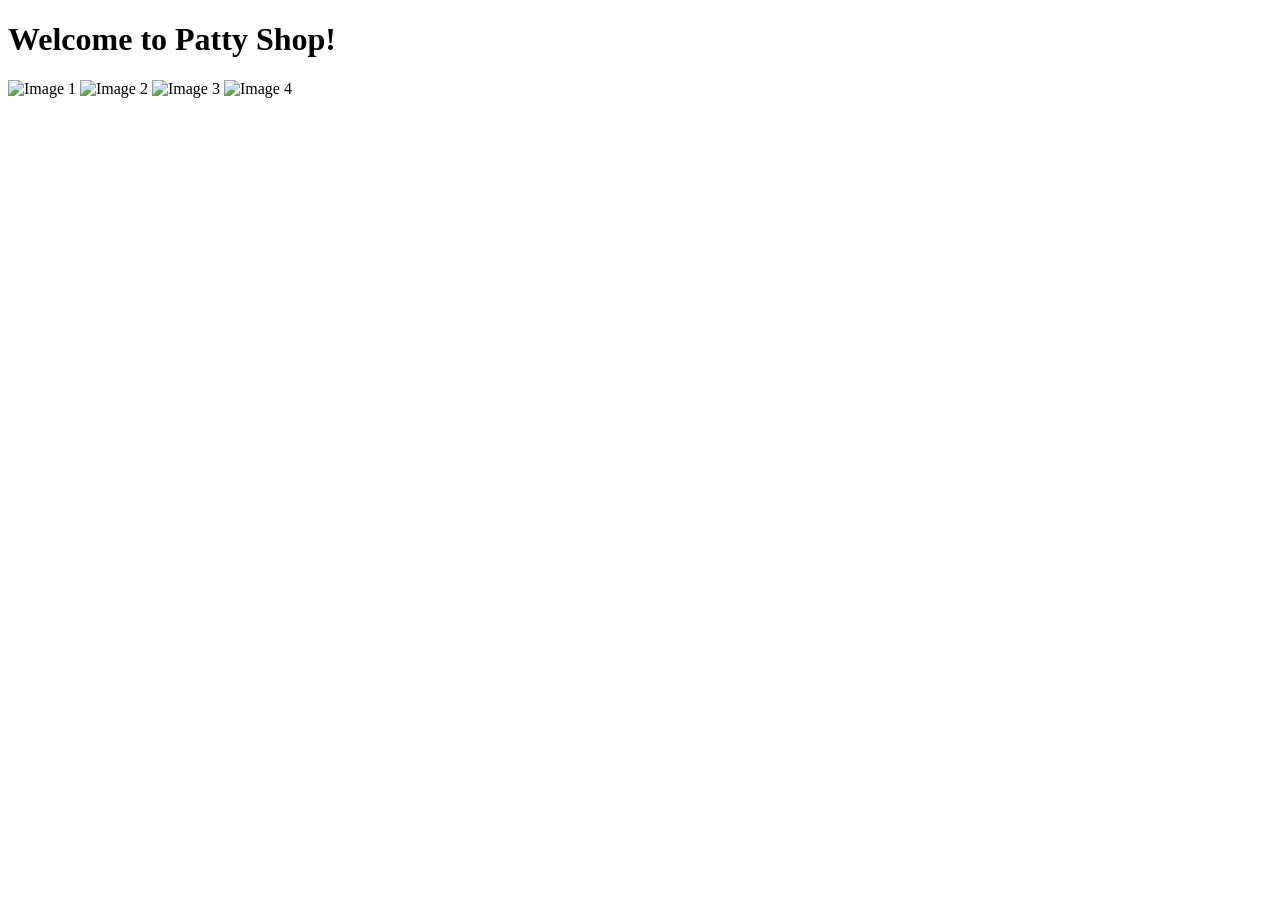
==== index.html @ 4d777d75 "Add static Patty Shop website" ====
<!DOCTYPE html>
<html lang="en">
<head>
    <meta charset="UTF-8">
    <meta name="viewport" content="width=device-width, initial-scale=1.0">
    <link rel="stylesheet" href="styles.css">
    <title>Patty Shop</title>
</head>
<body>
    <h1>Welcome to Patty Shop!</h1>
    <img src="image1.jpg" alt="Image 1">
    <img src="image2.jpg" alt="Image 2">
    <img src="image3.jpg" alt="Image 3">
    <img src="image4.jpg" alt="Image 4">
    <script src="script.js"></script>
</body>
</html>
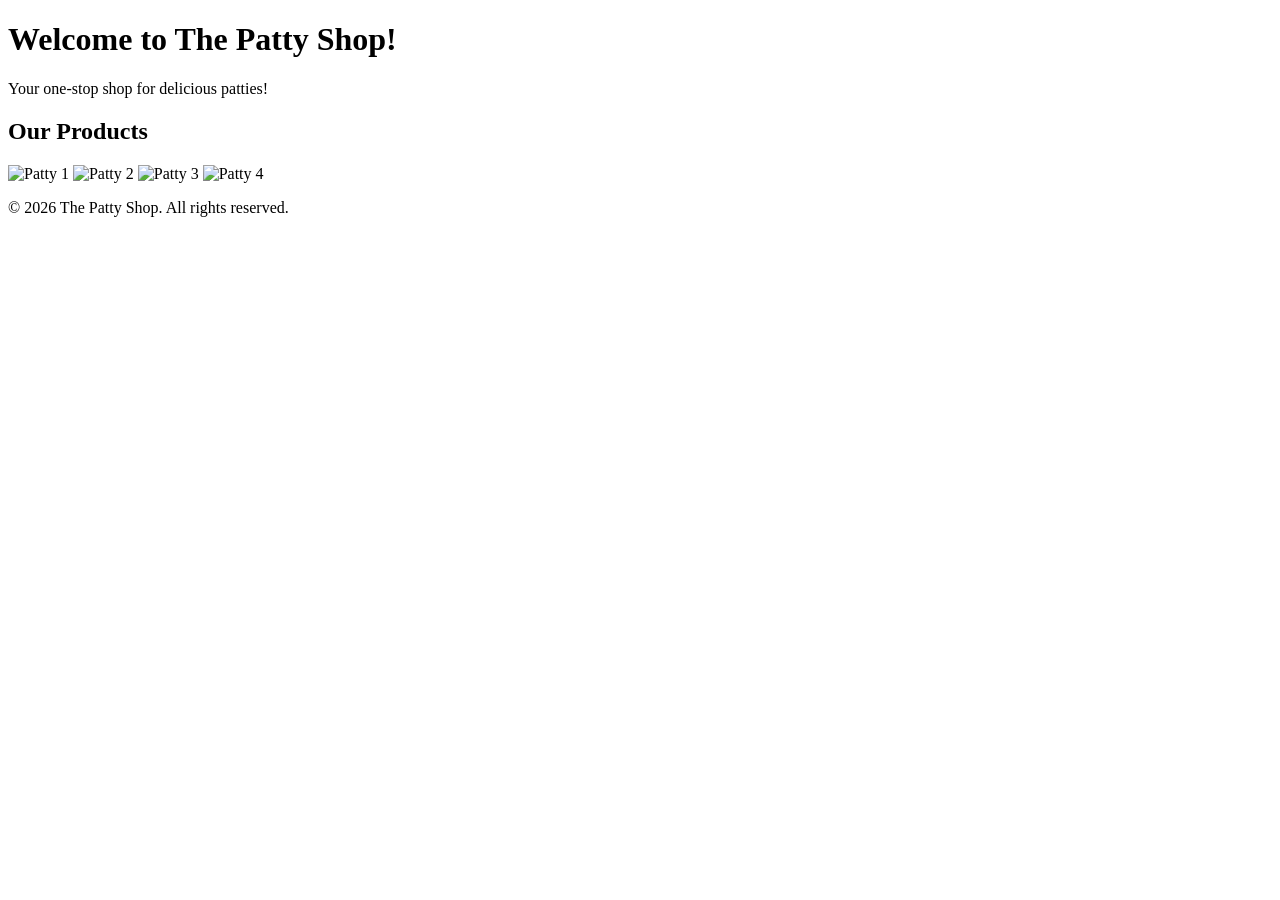
==== commit 746e5cbd: "Update index.html with warm welcoming version and adjusted asset paths" ====
--- a/index.html
+++ b/index.html
@@ -4,14 +4,25 @@
     <meta charset="UTF-8">
     <meta name="viewport" content="width=device-width, initial-scale=1.0">
     <link rel="stylesheet" href="styles.css">
-    <title>Patty Shop</title>
+    <title>Welcome to The Patty Shop</title>
 </head>
 <body>
-    <h1>Welcome to Patty Shop!</h1>
-    <img src="image1.jpg" alt="Image 1">
-    <img src="image2.jpg" alt="Image 2">
-    <img src="image3.jpg" alt="Image 3">
-    <img src="image4.jpg" alt="Image 4">
+    <header>
+        <h1>Welcome to The Patty Shop!</h1>
+        <p>Your one-stop shop for delicious patties!</p>
+    </header>
+    <main>
+        <section>
+            <h2>Our Products</h2>
+            <img src="Image 1.png" alt="Patty 1">
+            <img src="Image 2.png" alt="Patty 2">
+            <img src="Image 3.jpg" alt="Patty 3">
+            <img src="Image 4.png" alt="Patty 4">
+        </section>
+    </main>
+    <footer>
+        <p>&copy; 2026 The Patty Shop. All rights reserved.</p>
+    </footer>
     <script src="script.js"></script>
 </body>
 </html>
